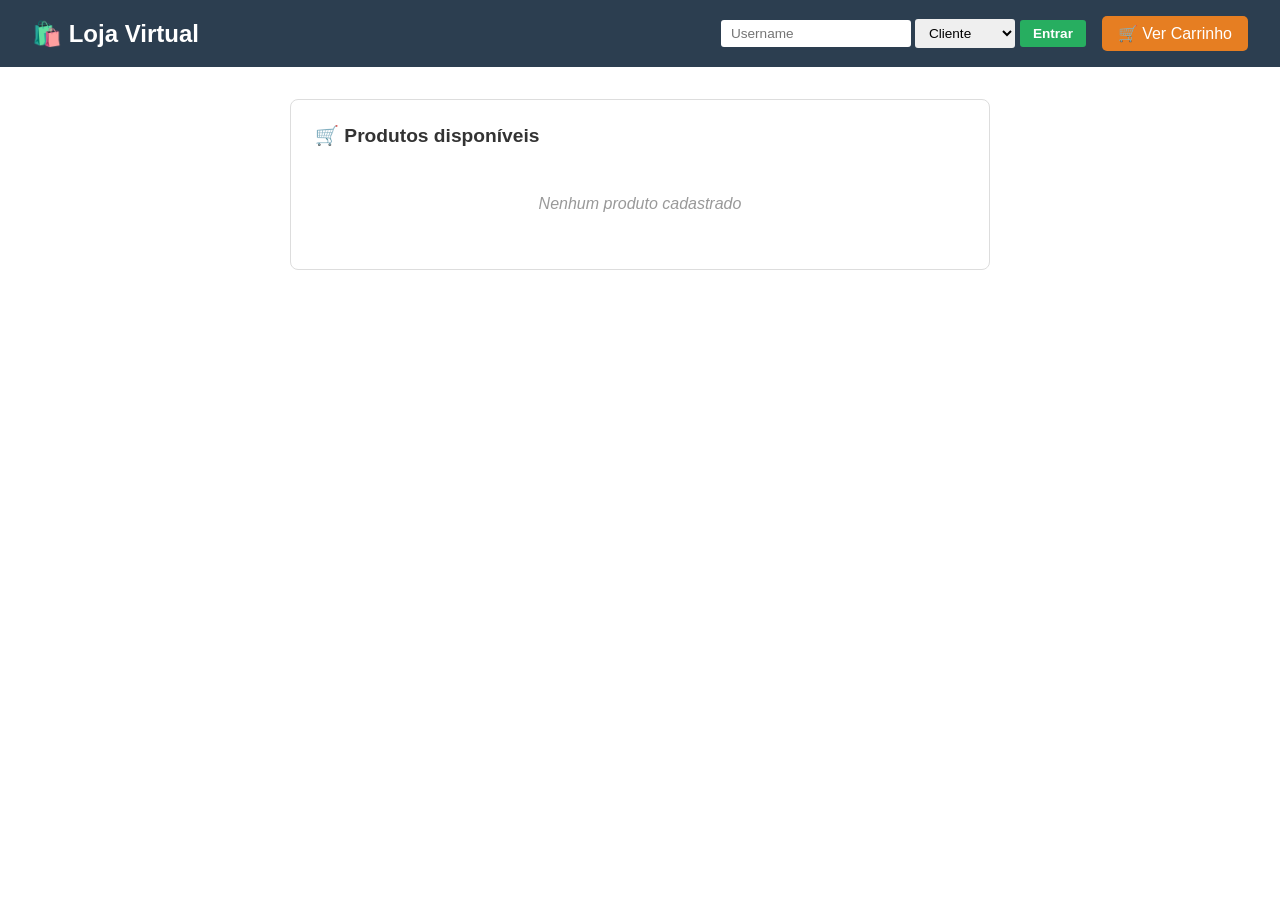
==== Html/index.html @ bd906f09 "correção de erros, na home page e no carrinho." ====
<!DOCTYPE html>
<html lang="en">
<head>
    <meta charset="UTF-8">
    <meta name="viewport" content="width=device-width, initial-scale=1.0">
    <title>TG1 ASI (Loja virtual)</title>
    <link rel="stylesheet" href="../css/style.css">
</head>
<body>

<nav>
    <h1>🛍️ Loja Virtual</h1>
    <div style="display: flex; gap: 1rem; align-items: center;">
        <div id="botoesAdmin"></div>
        <div id="painelLogin"></div>
        <a href="carrinho.html" class="carrinho-link">🛒 Ver Carrinho</a>
    </div>
</nav>

<!-- MODAL - Adicionar Produto -->
<div id="modalAdicionarProduto" class="modal" onclick="fecharModalAoClicarFora(event)">
    <div class="modal-conteudo">
        <div class="modal-header">
            <h2>📦 Adicionar Novo Produto</h2>
            <button onclick="fecharModalAdicionarProduto()" class="btn-fechar">&times;</button>
        </div>
        <div class="modal-body">
            <div class="form-adicionar">
                <div class="campo">
                    <label for="nomeProduto">Nome do produto</label>
                    <input type="text" id="nomeProduto" placeholder="Ex: Camiseta" maxlength="40">
                </div>
                <div class="campo">
                    <label for="precoProduto">Preço (MZM) </label>
                    <input type="number" id="precoProduto" placeholder="99.90" step="0.01" min="0.01">
                </div>
                <button id="btnAdicionarProduto" class="btn-salvar">✅ Adicionar</button>
            </div>
        </div>
    </div>
</div>

<div class="painel">
    <h2>🛒 Produtos disponíveis</h2>
    <div id="containerListaProdutos" class="lista-produtos">
        <div class="mensagem-vazia">Nenhum produto cadastrado.</div>
    </div>
</div>
  
</body>
<script src="../js/products.js"></script>
<script src="../js/addProducts.js"></script>
<script src="../js/cart.js"></script>
<script src="../js/app.js"></script>
</html>
---- css/style.css ----
* {
    margin: 0;
    padding: 0;
    box-sizing: border-box;
}

body {
    font-family: Arial, sans-serif;
    background-color: #ffffff;
    color: #333;
}

nav {
    background-color: #2c3e50;
    color: white;
    padding: 1rem 2rem;
    display: flex;
    justify-content: space-between;
    align-items: center;
}

nav h1 {
    font-size: 1.5rem;
}

nav a {
    color: white;
    text-decoration: none;
}

nav a.carrinho-link {
    background-color: #e67e22;
    padding: 0.5rem 1rem;
    border-radius: 5px;
    transition: background-color 0.3s;
}

nav a.carrinho-link:hover {
    background-color: #d35400;
}

/* ===================== AUTENTICAÇÃO ===================== */
#painelLogin {
    display: flex;
    align-items: center;
}

#botoesAdmin {
    display: none;
}

.btn-admin {
    background-color: #9b59b6;
    color: white;
    border: none;
    padding: 0.5rem 1rem;
    border-radius: 5px;
    cursor: pointer;
    font-size: 0.9rem;
    font-weight: bold;
    transition: background-color 0.3s;
}

.btn-admin:hover {
    background-color: #8e44ad;
}

.formulario-login {
    display: flex;
    gap: 0.3rem;
    align-items: center;
}

.formulario-login input,
.formulario-login select {
    padding: 0.4rem 0.6rem;
    border: none;
    border-radius: 3px;
    font-size: 0.85rem;
}

.formulario-login input {
    min-width: 120px;
}

.formulario-login select {
    min-width: 100px;
}

.btn-login {
    background-color: #27ae60;
    color: white;
    border: none;
    padding: 0.4rem 0.8rem;
    border-radius: 3px;
    cursor: pointer;
    font-size: 0.85rem;
    font-weight: bold;
}

.btn-login:hover {
    background-color: #1e8449;
}

.info-usuario {
    display: flex;
    gap: 1rem;
    align-items: center;
    background-color: rgba(255, 255, 255, 0.1);
    padding: 0.5rem 1rem;
    border-radius: 5px;
}

.nome-usuario {
    font-weight: bold;
}

.tipo-usuario {
    font-size: 0.85rem;
    background-color: rgba(255, 255, 255, 0.2);
    padding: 0.2rem 0.6rem;
    border-radius: 3px;
}

.btn-logout {
    background-color: #e74c3c;
    color: white;
    border: none;
    padding: 0.3rem 0.6rem;
    border-radius: 3px;
    cursor: pointer;
    font-size: 0.8rem;
}

.btn-logout:hover {
    background-color: #c0392b;
}

/* ===================== MODAL ===================== */
.modal {
    display: none;
    position: fixed;
    z-index: 1000;
    left: 0;
    top: 0;
    width: 100%;
    height: 100%;
    background-color: rgba(0, 0, 0, 0.5);
    flex-direction: column;
    justify-content: center;
    align-items: center;
    animation: fadeIn 0.3s ease;
}

@keyframes fadeIn {
    from {
        opacity: 0;
    }
    to {
        opacity: 1;
    }
}

.modal-conteudo {
    background-color: white;
    padding: 2rem;
    border-radius: 8px;
    width: 90%;
    max-width: 500px;
    box-shadow: 0 4px 20px rgba(0, 0, 0, 0.3);
    animation: slideDown 0.3s ease;
}

@keyframes slideDown {
    from {
        transform: translateY(-50px);
        opacity: 0;
    }
    to {
        transform: translateY(0);
        opacity: 1;
    }
}

.modal-header {
    display: flex;
    justify-content: space-between;
    align-items: center;
    margin-bottom: 1.5rem;
    border-bottom: 2px solid #f0f0f0;
    padding-bottom: 1rem;
}

.modal-header h2 {
    margin: 0;
    font-size: 1.3rem;
    color: #2c3e50;
}

.btn-fechar {
    background-color: transparent;
    border: none;
    font-size: 1.8rem;
    cursor: pointer;
    color: #999;
    transition: color 0.3s;
}

.btn-fechar:hover {
    color: #333;
}

.modal-body {
    margin-bottom: 1rem;
}

.btn-salvar {
    background-color: #27ae60;
    color: white;
    border: none;
    padding: 0.8rem 1.5rem;
    border-radius: 5px;
    font-size: 1rem;
    cursor: pointer;
    font-weight: bold;
    width: 100%;
    transition: background-color 0.3s;
}

.btn-salvar:hover {
    background-color: #1e8449;
}

/* ===================== RESPONSIVE MODAL ===================== */
@media (max-width: 600px) {
    .modal-conteudo {
        width: 95%;
        padding: 1.5rem;
    }
    
    .modal-header h2 {
        font-size: 1.1rem;
    }
}

.painel {
    max-width: 700px;
    margin: 2rem auto;
    padding: 1.5rem;
    border: 1px solid #ddd;
    border-radius: 8px;
}

.painel h2 {
    margin-bottom: 1rem;
    font-size: 1.2rem;
}

.form-adicionar {
    display: flex;
    flex-direction: column;
    gap: 1rem;
}

.campo {
    display: flex;
    flex-direction: column;
    gap: 0.3rem;
}

.campo label {
    font-weight: bold;
    font-size: 0.9rem;
}

.campo input {
    padding: 0.5rem;
    border: 1px solid #ccc;
    border-radius: 5px;
    font-size: 1rem;
}

.campo input:focus {
    outline: none;
    border-color: #2c3e50;
}

#btnAdicionarProduto {
    background-color: #27ae60;
    color: white;
    border: none;
    padding: 0.6rem 1.2rem;
    border-radius: 5px;
    font-size: 1rem;
    cursor: pointer;
    align-self: flex-start;
}

#btnAdicionarProduto:hover {
    background-color: #1e8449;
}

.lista-produtos {
    display: flex;
    flex-direction: column;
    gap: 0.8rem;
}

.mensagem-vazia {
    color: #999;
    font-style: italic;
    text-align: center;
    padding: 1rem;
}

/* ===================== PRODUTOS ===================== */
.produto-item {
    display: flex;
    justify-content: space-between;
    align-items: center;
    padding: 0.8rem;
    border: 1px solid #e0e0e0;
    border-radius: 5px;
    background-color: #f9f9f9;
    transition: box-shadow 0.3s;
}

.produto-item:hover {
    box-shadow: 0 2px 8px rgba(0, 0, 0, 0.1);
}

.produto-info {
    flex: 1;
    display: flex;
    justify-content: space-between;
    align-items: center;
    gap: 1rem;
}

.produto-info strong {
    font-size: 0.95rem;
}

.produto-info .preco {
    font-weight: bold;
    color: #e67e22;
    min-width: 80px;
    text-align: right;
}

.produto-acoes {
    display: flex;
    gap: 0.5rem;
}

.btn-carrinho,
.btn-remover {
    background-color: transparent;
    border: 1px solid #ccc;
    padding: 0.4rem 0.6rem;
    cursor: pointer;
    border-radius: 3px;
    font-size: 0.9rem;
}

.btn-carrinho:hover {
    background-color: #3498db;
    color: white;
    border-color: #3498db;
}

.btn-remover:hover {
    background-color: #e74c3c;
    color: white;
    border-color: #e74c3c;
}

/* ===================== CARRINHO ===================== */
.vazio {
    text-align: center;
    color: #999;
    padding: 2rem;
    font-style: italic;
}

.item-carrinho {
    display: flex;
    align-items: center;
    gap: 1rem;
    padding: 0.8rem;
    border-bottom: 1px solid #eee;
}

.item-info {
    flex: 1;
}

.item-info strong {
    display: block;
    font-size: 0.95rem;
}

.item-info .preco {
    color: #e67e22;
    font-weight: bold;
    font-size: 0.85rem;
}

.item-controles {
    display: flex;
    align-items: center;
    gap: 0.5rem;
    border: 1px solid #ddd;
    border-radius: 3px;
    background-color: #f9f9f9;
}

.btn-qtd {
    background-color: transparent;
    border: none;
    padding: 0.3rem 0.6rem;
    cursor: pointer;
    font-size: 0.9rem;
}

.btn-qtd:hover {
    background-color: #eee;
}

.item-controles .qtd {
    padding: 0 0.5rem;
    min-width: 25px;
    text-align: center;
}

.item-subtotal {
    min-width: 70px;
    text-align: right;
    font-weight: bold;
    color: #27ae60;
}

.item-carrinho .btn-remover {
    background-color: transparent;
    border: none;
    padding: 0.4rem;
    cursor: pointer;
    font-size: 1rem;
}

.item-carrinho .btn-remover:hover {
    background-color: #ffe0e0;
}

/* ===================== RESUMO ===================== */
.resumo-carrinho {
    margin-top: 1.5rem;
    padding: 1rem;
    border: 2px solid #e67e22;
    border-radius: 5px;
    background-color: #fff8f0;
}

.resumo-linha {
    display: flex;
    justify-content: space-between;
    padding: 0.5rem 0;
    font-size: 0.95rem;
}

.resumo-linha strong {
    color: #2c3e50;
}

.resumo-total {
    font-size: 1.1rem;
    border-top: 2px solid #e67e22;
    padding-top: 0.8rem;
    margin-top: 0.8rem;
}

.resumo-total strong {
    color: #27ae60;
    font-size: 1.2rem;
}

.btn-finalizar,
.btn-limpar {
    width: 100%;
    padding: 0.8rem;
    margin-top: 0.8rem;
    border: none;
    border-radius: 5px;
    cursor: pointer;
    font-weight: bold;
    font-size: 0.95rem;
}

.btn-finalizar {
    background-color: #27ae60;
    color: white;
}

.btn-finalizar:hover {
    background-color: #1e8449;
}

.btn-limpar {
    background-color: #e74c3c;
    color: white;
}

.btn-limpar:hover {
    background-color: #c0392b;
}

/* ===================== NOTIFICAÇÕES ===================== */
.notificacao {
    position: fixed;
    bottom: -60px;
    left: 50%;
    transform: translateX(-50%);
    background-color: #27ae60;
    color: white;
    padding: 0.8rem 1.5rem;
    border-radius: 5px;
    box-shadow: 0 4px 12px rgba(0, 0, 0, 0.2);
    transition: bottom 0.3s ease;
    z-index: 10000;
    max-width: 90%;
}

.notificacao.mostrar {
    bottom: 20px;
}

/* ===================== RESPONSIVE ===================== */
@media (max-width: 600px) {
    .painel {
        max-width: 95%;
        margin: 1rem auto;
    }
    
    .produto-item,
    .item-carrinho {
        flex-direction: column;
        align-items: flex-start;
    }
    
    .produto-info {
        flex-direction: column;
        align-items: flex-start;
        width: 100%;
    }
    
    .produto-acoes {
        width: 100%;
        justify-content: flex-end;
    }
    
    .resumo-linha {
        font-size: 0.85rem;
    }
}
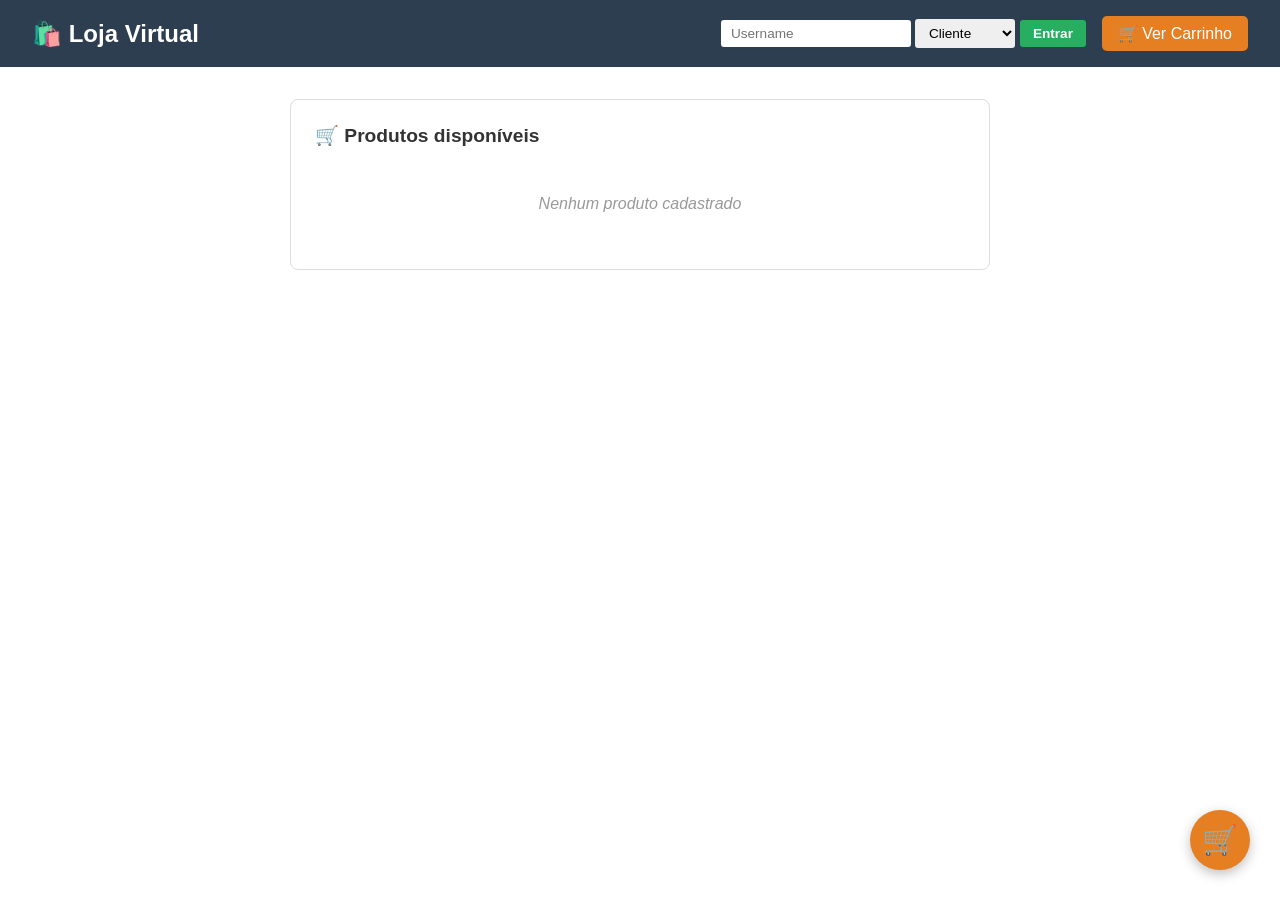
==== commit a91f6925: "Melhorias no carrinho" ====
--- a/Html/index.html
+++ b/Html/index.html
@@ -13,7 +13,10 @@
     <div style="display: flex; gap: 1rem; align-items: center;">
         <div id="botoesAdmin"></div>
         <div id="painelLogin"></div>
-        <a href="carrinho.html" class="carrinho-link">🛒 Ver Carrinho</a>
+        <a href="carrinho.html" class="carrinho-link">
+            🛒 Ver Carrinho
+            <span id="badgeCarrinhoNav" class="badge-carrinho-nav" style="display: none;">0</span>
+        </a>
     </div>
 </nav>
 
@@ -31,7 +34,7 @@
                     <input type="text" id="nomeProduto" placeholder="Ex: Camiseta" maxlength="40">
                 </div>
                 <div class="campo">
-                    <label for="precoProduto">Preço (MZM) </label>
+                    <label for="precoProduto">Preço (MZM)</label>
                     <input type="number" id="precoProduto" placeholder="99.90" step="0.01" min="0.01">
                 </div>
                 <button id="btnAdicionarProduto" class="btn-salvar">✅ Adicionar</button>
@@ -46,10 +49,33 @@
         <div class="mensagem-vazia">Nenhum produto cadastrado.</div>
     </div>
 </div>
-  
-</body>
+
+<!-- Ícone flutuante do carrinho com badge -->
+<div id="iconeCarrinho" class="icone-carrinho" onclick="abrirPainelCarrinho()">
+    🛒
+    <span id="badgeCarrinho" class="badge-carrinho" style="display: none;">0</span>
+</div>
+
+<!-- Overlay do painel -->
+<div id="overlayCarrinho" class="overlay-carrinho" onclick="fecharPainelCarrinho()"></div>
+
+<!-- Painel lateral do carrinho -->
+<div id="painelCarrinho" class="painel-carrinho">
+    <div class="painel-carrinho-header">
+        <h2>🛒 Meu Carrinho</h2>
+        <button onclick="fecharPainelCarrinho()" class="btn-fechar">&times;</button>
+    </div>
+    <div id="painelCarrinhoConteudo" class="painel-carrinho-conteudo">
+        <!-- Itens renderizados via JS -->
+    </div>
+    <div id="painelCarrinhoResumo" class="painel-carrinho-resumo">
+        <!-- Resumo e botão de checkout -->
+    </div>
+</div>
+
 <script src="../js/products.js"></script>
 <script src="../js/addProducts.js"></script>
 <script src="../js/cart.js"></script>
 <script src="../js/app.js"></script>
-</html>
+</body>
+</html>
--- a/css/style.css
+++ b/css/style.css
@@ -39,16 +39,25 @@
     background-color: #d35400;
 }
 
+/* badge no menu */
+.badge-carrinho-nav {
+    background: #e74c3c;
+    color: white;
+    border-radius: 50%;
+    padding: 0.1rem 0.4rem;
+    font-size: 0.75rem;
+    margin-left: 0.3rem;
+    display: none;
+}
+
 /* ===================== AUTENTICAÇÃO ===================== */
 #painelLogin {
     display: flex;
     align-items: center;
 }
-
 #botoesAdmin {
     display: none;
 }
-
 .btn-admin {
     background-color: #9b59b6;
     color: white;
@@ -60,17 +69,14 @@
     font-weight: bold;
     transition: background-color 0.3s;
 }
-
 .btn-admin:hover {
     background-color: #8e44ad;
 }
-
 .formulario-login {
     display: flex;
     gap: 0.3rem;
     align-items: center;
 }
-
 .formulario-login input,
 .formulario-login select {
     padding: 0.4rem 0.6rem;
@@ -78,15 +84,12 @@
     border-radius: 3px;
     font-size: 0.85rem;
 }
-
 .formulario-login input {
     min-width: 120px;
 }
-
 .formulario-login select {
     min-width: 100px;
 }
-
 .btn-login {
     background-color: #27ae60;
     color: white;
@@ -97,31 +100,26 @@
     font-size: 0.85rem;
     font-weight: bold;
 }
-
 .btn-login:hover {
     background-color: #1e8449;
 }
-
 .info-usuario {
     display: flex;
     gap: 1rem;
     align-items: center;
-    background-color: rgba(255, 255, 255, 0.1);
+    background-color: rgba(255,255,255,0.1);
     padding: 0.5rem 1rem;
     border-radius: 5px;
 }
-
 .nome-usuario {
     font-weight: bold;
 }
-
 .tipo-usuario {
     font-size: 0.85rem;
-    background-color: rgba(255, 255, 255, 0.2);
+    background-color: rgba(255,255,255,0.2);
     padding: 0.2rem 0.6rem;
     border-radius: 3px;
 }
-
 .btn-logout {
     background-color: #e74c3c;
     color: white;
@@ -131,7 +129,6 @@
     cursor: pointer;
     font-size: 0.8rem;
 }
-
 .btn-logout:hover {
     background-color: #c0392b;
 }
@@ -145,43 +142,29 @@
     top: 0;
     width: 100%;
     height: 100%;
-    background-color: rgba(0, 0, 0, 0.5);
+    background-color: rgba(0,0,0,0.5);
     flex-direction: column;
     justify-content: center;
     align-items: center;
     animation: fadeIn 0.3s ease;
 }
-
 @keyframes fadeIn {
-    from {
-        opacity: 0;
-    }
-    to {
-        opacity: 1;
-    }
-}
-
+    from { opacity: 0; }
+    to { opacity: 1; }
+}
 .modal-conteudo {
     background-color: white;
     padding: 2rem;
     border-radius: 8px;
     width: 90%;
     max-width: 500px;
-    box-shadow: 0 4px 20px rgba(0, 0, 0, 0.3);
+    box-shadow: 0 4px 20px rgba(0,0,0,0.3);
     animation: slideDown 0.3s ease;
 }
-
 @keyframes slideDown {
-    from {
-        transform: translateY(-50px);
-        opacity: 0;
-    }
-    to {
-        transform: translateY(0);
-        opacity: 1;
-    }
-}
-
+    from { transform: translateY(-50px); opacity: 0; }
+    to { transform: translateY(0); opacity: 1; }
+}
 .modal-header {
     display: flex;
     justify-content: space-between;
@@ -190,13 +173,11 @@
     border-bottom: 2px solid #f0f0f0;
     padding-bottom: 1rem;
 }
-
 .modal-header h2 {
     margin: 0;
     font-size: 1.3rem;
     color: #2c3e50;
 }
-
 .btn-fechar {
     background-color: transparent;
     border: none;
@@ -205,15 +186,12 @@
     color: #999;
     transition: color 0.3s;
 }
-
 .btn-fechar:hover {
     color: #333;
 }
-
 .modal-body {
     margin-bottom: 1rem;
 }
-
 .btn-salvar {
     background-color: #27ae60;
     color: white;
@@ -226,18 +204,15 @@
     width: 100%;
     transition: background-color 0.3s;
 }
-
 .btn-salvar:hover {
     background-color: #1e8449;
 }
 
-/* ===================== RESPONSIVE MODAL ===================== */
 @media (max-width: 600px) {
     .modal-conteudo {
         width: 95%;
         padding: 1.5rem;
     }
-    
     .modal-header h2 {
         font-size: 1.1rem;
     }
@@ -250,41 +225,34 @@
     border: 1px solid #ddd;
     border-radius: 8px;
 }
-
 .painel h2 {
     margin-bottom: 1rem;
     font-size: 1.2rem;
 }
-
 .form-adicionar {
     display: flex;
     flex-direction: column;
     gap: 1rem;
 }
-
 .campo {
     display: flex;
     flex-direction: column;
     gap: 0.3rem;
 }
-
 .campo label {
     font-weight: bold;
     font-size: 0.9rem;
 }
-
 .campo input {
     padding: 0.5rem;
     border: 1px solid #ccc;
     border-radius: 5px;
     font-size: 1rem;
 }
-
 .campo input:focus {
     outline: none;
     border-color: #2c3e50;
 }
-
 #btnAdicionarProduto {
     background-color: #27ae60;
     color: white;
@@ -295,7 +263,6 @@
     cursor: pointer;
     align-self: flex-start;
 }
-
 #btnAdicionarProduto:hover {
     background-color: #1e8449;
 }
@@ -305,7 +272,6 @@
     flex-direction: column;
     gap: 0.8rem;
 }
-
 .mensagem-vazia {
     color: #999;
     font-style: italic;
@@ -323,37 +289,29 @@
     border-radius: 5px;
     background-color: #f9f9f9;
     transition: box-shadow 0.3s;
-}
-
+    cursor: pointer;
+}
 .produto-item:hover {
-    box-shadow: 0 2px 8px rgba(0, 0, 0, 0.1);
-}
-
+    box-shadow: 0 2px 8px rgba(0,0,0,0.1);
+}
 .produto-info {
     flex: 1;
     display: flex;
-    justify-content: space-between;
-    align-items: center;
-    gap: 1rem;
-}
-
+    flex-direction: column;
+    gap: 0.3rem;
+}
 .produto-info strong {
     font-size: 0.95rem;
 }
-
-.produto-info .preco {
-    font-weight: bold;
+.preco-pequeno {
+    font-size: 0.8rem;
     color: #e67e22;
-    min-width: 80px;
-    text-align: right;
-}
-
+    font-weight: bold;
+}
 .produto-acoes {
     display: flex;
     gap: 0.5rem;
 }
-
-.btn-carrinho,
 .btn-remover {
     background-color: transparent;
     border: 1px solid #ccc;
@@ -362,27 +320,19 @@
     border-radius: 3px;
     font-size: 0.9rem;
 }
-
-.btn-carrinho:hover {
-    background-color: #3498db;
-    color: white;
-    border-color: #3498db;
-}
-
 .btn-remover:hover {
     background-color: #e74c3c;
     color: white;
     border-color: #e74c3c;
 }
 
-/* ===================== CARRINHO ===================== */
+/* ===================== CARRINHO (página carrinho.html) ===================== */
 .vazio {
     text-align: center;
     color: #999;
     padding: 2rem;
     font-style: italic;
 }
-
 .item-carrinho {
     display: flex;
     align-items: center;
@@ -390,22 +340,18 @@
     padding: 0.8rem;
     border-bottom: 1px solid #eee;
 }
-
 .item-info {
     flex: 1;
 }
-
 .item-info strong {
     display: block;
     font-size: 0.95rem;
 }
-
 .item-info .preco {
     color: #e67e22;
     font-weight: bold;
     font-size: 0.85rem;
 }
-
 .item-controles {
     display: flex;
     align-items: center;
@@ -414,7 +360,6 @@
     border-radius: 3px;
     background-color: #f9f9f9;
 }
-
 .btn-qtd {
     background-color: transparent;
     border: none;
@@ -422,24 +367,20 @@
     cursor: pointer;
     font-size: 0.9rem;
 }
-
 .btn-qtd:hover {
     background-color: #eee;
 }
-
 .item-controles .qtd {
     padding: 0 0.5rem;
     min-width: 25px;
     text-align: center;
 }
-
 .item-subtotal {
     min-width: 70px;
     text-align: right;
     font-weight: bold;
     color: #27ae60;
 }
-
 .item-carrinho .btn-remover {
     background-color: transparent;
     border: none;
@@ -447,7 +388,6 @@
     cursor: pointer;
     font-size: 1rem;
 }
-
 .item-carrinho .btn-remover:hover {
     background-color: #ffe0e0;
 }
@@ -460,30 +400,25 @@
     border-radius: 5px;
     background-color: #fff8f0;
 }
-
 .resumo-linha {
     display: flex;
     justify-content: space-between;
     padding: 0.5rem 0;
     font-size: 0.95rem;
 }
-
 .resumo-linha strong {
     color: #2c3e50;
 }
-
 .resumo-total {
     font-size: 1.1rem;
     border-top: 2px solid #e67e22;
     padding-top: 0.8rem;
     margin-top: 0.8rem;
 }
-
 .resumo-total strong {
     color: #27ae60;
     font-size: 1.2rem;
 }
-
 .btn-finalizar,
 .btn-limpar {
     width: 100%;
@@ -495,21 +430,17 @@
     font-weight: bold;
     font-size: 0.95rem;
 }
-
 .btn-finalizar {
     background-color: #27ae60;
     color: white;
 }
-
 .btn-finalizar:hover {
     background-color: #1e8449;
 }
-
 .btn-limpar {
     background-color: #e74c3c;
     color: white;
 }
-
 .btn-limpar:hover {
     background-color: #c0392b;
 }
@@ -524,14 +455,221 @@
     color: white;
     padding: 0.8rem 1.5rem;
     border-radius: 5px;
-    box-shadow: 0 4px 12px rgba(0, 0, 0, 0.2);
+    box-shadow: 0 4px 12px rgba(0,0,0,0.2);
     transition: bottom 0.3s ease;
     z-index: 10000;
     max-width: 90%;
 }
-
 .notificacao.mostrar {
     bottom: 20px;
+}
+
+/* ===================== ÍCONE CARRINHO FLUTUANTE ===================== */
+.icone-carrinho {
+    position: fixed;
+    bottom: 30px;
+    right: 30px;
+    background: #e67e22;
+    color: white;
+    width: 60px;
+    height: 60px;
+    border-radius: 50%;
+    display: flex;
+    align-items: center;
+    justify-content: center;
+    font-size: 1.8rem;
+    cursor: pointer;
+    box-shadow: 0 4px 12px rgba(0,0,0,0.25);
+    z-index: 999;
+    transition: transform 0.2s, background-color 0.3s;
+}
+.icone-carrinho:hover {
+    background: #d35400;
+    transform: scale(1.1);
+}
+.badge-carrinho {
+    position: absolute;
+    top: -5px;
+    right: -5px;
+    background: #e74c3c;
+    color: white;
+    width: 24px;
+    height: 24px;
+    border-radius: 50%;
+    display: flex;
+    align-items: center;
+    justify-content: center;
+    font-size: 0.8rem;
+    font-weight: bold;
+}
+
+/* ===================== PAINEL LATERAL ===================== */
+.overlay-carrinho {
+    position: fixed;
+    top: 0;
+    left: 0;
+    width: 100%;
+    height: 100%;
+    background: rgba(0,0,0,0.4);
+    z-index: 1500;
+    display: none;
+}
+.overlay-carrinho.ativo {
+    display: block;
+}
+
+.painel-carrinho {
+    position: fixed;
+    top: 0;
+    right: -100%;
+    width: 380px;
+    max-width: 100%;
+    height: 100vh;
+    background: white;
+    box-shadow: -2px 0 10px rgba(0,0,0,0.2);
+    z-index: 2000;
+    transition: right 0.3s ease;
+    display: flex;
+    flex-direction: column;
+}
+.painel-carrinho.aberto {
+    right: 0;
+}
+.painel-carrinho-header {
+    display: flex;
+    justify-content: space-between;
+    align-items: center;
+    padding: 1.2rem;
+    border-bottom: 1px solid #eee;
+    background: #f9f9f9;
+}
+.painel-carrinho-header h2 {
+    font-size: 1.2rem;
+    color: #2c3e50;
+}
+.painel-carrinho-conteudo {
+    flex: 1;
+    overflow-y: auto;
+    padding: 1rem;
+}
+.painel-carrinho-vazio {
+    text-align: center;
+    color: #999;
+    margin-top: 3rem;
+}
+.painel-item {
+    display: flex;
+    justify-content: space-between;
+    align-items: center;
+    padding: 0.8rem 0;
+    border-bottom: 1px solid #f0f0f0;
+}
+.painel-item-left {
+    display: flex;
+    flex-direction: column;
+    gap: 0.3rem;
+}
+.painel-item-nome {
+    font-weight: 600;
+}
+.painel-item-preco {
+    font-size: 0.8rem;
+    color: #e67e22;
+}
+.painel-item-right {
+    display: flex;
+    align-items: center;
+    gap: 0.8rem;
+}
+.qty-control {
+    display: flex;
+    align-items: center;
+    border: 1px solid #ddd;
+    border-radius: 5px;
+    background: #fff;
+}
+.qty-btn {
+    background: none;
+    border: none;
+    padding: 0.25rem 0.6rem;
+    cursor: pointer;
+    font-size: 1rem;
+    color: #555;
+}
+.qty-btn:hover {
+    background: #f0f0f0;
+}
+.qty-number {
+    padding: 0 0.3rem;
+    min-width: 20px;
+    text-align: center;
+    font-weight: 500;
+}
+.painel-item-subtotal {
+    font-weight: bold;
+    color: #27ae60;
+    min-width: 65px;
+    text-align: right;
+}
+.remove-item {
+    background: none;
+    border: none;
+    font-size: 1.1rem;
+    cursor: pointer;
+    opacity: 0.7;
+}
+.remove-item:hover {
+    opacity: 1;
+    background: #ffe0e0;
+    border-radius: 50%;
+}
+.painel-carrinho-resumo {
+    padding: 1rem;
+    border-top: 2px solid #e67e22;
+    background: #fff8f0;
+}
+.painel-resumo-linha {
+    display: flex;
+    justify-content: space-between;
+    margin-bottom: 0.5rem;
+}
+.painel-resumo-linha.total {
+    font-weight: bold;
+    font-size: 1.1rem;
+    margin-top: 0.5rem;
+    border-top: 1px solid #f0d9c0;
+    padding-top: 0.5rem;
+}
+.btn-painel-checkout {
+    display: block;
+    text-align: center;
+    background: #27ae60;
+    color: white;
+    text-decoration: none;
+    padding: 0.7rem;
+    border-radius: 5px;
+    margin-top: 1rem;
+    font-weight: bold;
+    transition: background 0.3s;
+}
+.btn-painel-checkout:hover {
+    background: #1e8449;
+}
+.btn-painel-limpar {
+    display: block;
+    width: 100%;
+    background: #e74c3c;
+    color: white;
+    border: none;
+    padding: 0.7rem;
+    border-radius: 5px;
+    margin-top: 0.5rem;
+    cursor: pointer;
+    font-weight: bold;
+    transition: background 0.3s;
+}
+.btn-painel-limpar:hover {
+    background: #c0392b;
 }
 
 /* ===================== RESPONSIVE ===================== */
@@ -540,25 +678,24 @@
         max-width: 95%;
         margin: 1rem auto;
     }
-    
     .produto-item,
     .item-carrinho {
         flex-direction: column;
         align-items: flex-start;
     }
-    
     .produto-info {
         flex-direction: column;
         align-items: flex-start;
         width: 100%;
     }
-    
     .produto-acoes {
         width: 100%;
         justify-content: flex-end;
     }
-    
     .resumo-linha {
         font-size: 0.85rem;
     }
-}
+    .painel-carrinho {
+        width: 100%;
+    }
+}
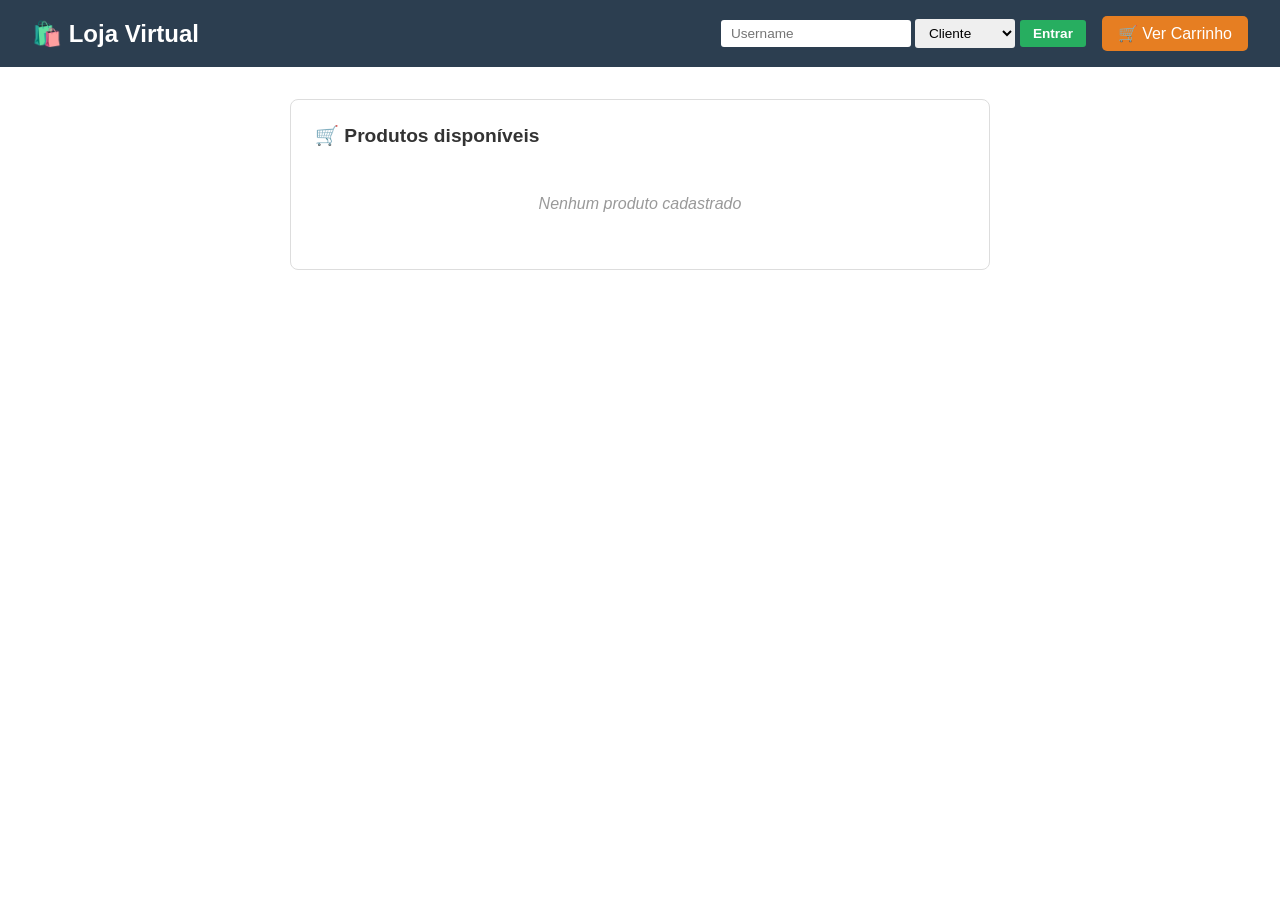
==== commit 771f8668: "estilo: corrigir conflito de seletores e mover estilo inline da nav para css" ====
--- a/Html/index.html
+++ b/Html/index.html
@@ -10,13 +10,10 @@
 
 <nav>
     <h1>🛍️ Loja Virtual</h1>
-    <div style="display: flex; gap: 1rem; align-items: center;">
+    <div>
         <div id="botoesAdmin"></div>
         <div id="painelLogin"></div>
-        <a href="carrinho.html" class="carrinho-link">
-            🛒 Ver Carrinho
-            <span id="badgeCarrinhoNav" class="badge-carrinho-nav" style="display: none;">0</span>
-        </a>
+        <a href="carrinho.html" class="carrinho-link">🛒 Ver Carrinho</a>
     </div>
 </nav>
 
@@ -34,7 +31,7 @@
                     <input type="text" id="nomeProduto" placeholder="Ex: Camiseta" maxlength="40">
                 </div>
                 <div class="campo">
-                    <label for="precoProduto">Preço (MZM)</label>
+                    <label for="precoProduto">Preço (R$)</label>
                     <input type="number" id="precoProduto" placeholder="99.90" step="0.01" min="0.01">
                 </div>
                 <button id="btnAdicionarProduto" class="btn-salvar">✅ Adicionar</button>
@@ -49,33 +46,10 @@
         <div class="mensagem-vazia">Nenhum produto cadastrado.</div>
     </div>
 </div>
-
-<!-- Ícone flutuante do carrinho com badge -->
-<div id="iconeCarrinho" class="icone-carrinho" onclick="abrirPainelCarrinho()">
-    🛒
-    <span id="badgeCarrinho" class="badge-carrinho" style="display: none;">0</span>
-</div>
-
-<!-- Overlay do painel -->
-<div id="overlayCarrinho" class="overlay-carrinho" onclick="fecharPainelCarrinho()"></div>
-
-<!-- Painel lateral do carrinho -->
-<div id="painelCarrinho" class="painel-carrinho">
-    <div class="painel-carrinho-header">
-        <h2>🛒 Meu Carrinho</h2>
-        <button onclick="fecharPainelCarrinho()" class="btn-fechar">&times;</button>
-    </div>
-    <div id="painelCarrinhoConteudo" class="painel-carrinho-conteudo">
-        <!-- Itens renderizados via JS -->
-    </div>
-    <div id="painelCarrinhoResumo" class="painel-carrinho-resumo">
-        <!-- Resumo e botão de checkout -->
-    </div>
-</div>
-
+  
+</body>
 <script src="../js/products.js"></script>
 <script src="../js/addProducts.js"></script>
 <script src="../js/cart.js"></script>
 <script src="../js/app.js"></script>
-</body>
-</html>+</html>
--- a/css/style.css
+++ b/css/style.css
@@ -39,25 +39,16 @@
     background-color: #d35400;
 }
 
-/* badge no menu */
-.badge-carrinho-nav {
-    background: #e74c3c;
-    color: white;
-    border-radius: 50%;
-    padding: 0.1rem 0.4rem;
-    font-size: 0.75rem;
-    margin-left: 0.3rem;
-    display: none;
-}
-
 /* ===================== AUTENTICAÇÃO ===================== */
 #painelLogin {
     display: flex;
     align-items: center;
 }
+
 #botoesAdmin {
     display: none;
 }
+
 .btn-admin {
     background-color: #9b59b6;
     color: white;
@@ -69,14 +60,17 @@
     font-weight: bold;
     transition: background-color 0.3s;
 }
+
 .btn-admin:hover {
     background-color: #8e44ad;
 }
+
 .formulario-login {
     display: flex;
     gap: 0.3rem;
     align-items: center;
 }
+
 .formulario-login input,
 .formulario-login select {
     padding: 0.4rem 0.6rem;
@@ -84,12 +78,15 @@
     border-radius: 3px;
     font-size: 0.85rem;
 }
+
 .formulario-login input {
     min-width: 120px;
 }
+
 .formulario-login select {
     min-width: 100px;
 }
+
 .btn-login {
     background-color: #27ae60;
     color: white;
@@ -100,26 +97,31 @@
     font-size: 0.85rem;
     font-weight: bold;
 }
+
 .btn-login:hover {
     background-color: #1e8449;
 }
+
 .info-usuario {
     display: flex;
     gap: 1rem;
     align-items: center;
-    background-color: rgba(255,255,255,0.1);
+    background-color: rgba(255, 255, 255, 0.1);
     padding: 0.5rem 1rem;
     border-radius: 5px;
 }
+
 .nome-usuario {
     font-weight: bold;
 }
+
 .tipo-usuario {
     font-size: 0.85rem;
-    background-color: rgba(255,255,255,0.2);
+    background-color: rgba(255, 255, 255, 0.2);
     padding: 0.2rem 0.6rem;
     border-radius: 3px;
 }
+
 .btn-logout {
     background-color: #e74c3c;
     color: white;
@@ -129,6 +131,7 @@
     cursor: pointer;
     font-size: 0.8rem;
 }
+
 .btn-logout:hover {
     background-color: #c0392b;
 }
@@ -142,29 +145,43 @@
     top: 0;
     width: 100%;
     height: 100%;
-    background-color: rgba(0,0,0,0.5);
+    background-color: rgba(0, 0, 0, 0.5);
     flex-direction: column;
     justify-content: center;
     align-items: center;
     animation: fadeIn 0.3s ease;
 }
+
 @keyframes fadeIn {
-    from { opacity: 0; }
-    to { opacity: 1; }
-}
+    from {
+        opacity: 0;
+    }
+    to {
+        opacity: 1;
+    }
+}
+
 .modal-conteudo {
     background-color: white;
     padding: 2rem;
     border-radius: 8px;
     width: 90%;
     max-width: 500px;
-    box-shadow: 0 4px 20px rgba(0,0,0,0.3);
+    box-shadow: 0 4px 20px rgba(0, 0, 0, 0.3);
     animation: slideDown 0.3s ease;
 }
+
 @keyframes slideDown {
-    from { transform: translateY(-50px); opacity: 0; }
-    to { transform: translateY(0); opacity: 1; }
-}
+    from {
+        transform: translateY(-50px);
+        opacity: 0;
+    }
+    to {
+        transform: translateY(0);
+        opacity: 1;
+    }
+}
+
 .modal-header {
     display: flex;
     justify-content: space-between;
@@ -173,11 +190,13 @@
     border-bottom: 2px solid #f0f0f0;
     padding-bottom: 1rem;
 }
+
 .modal-header h2 {
     margin: 0;
     font-size: 1.3rem;
     color: #2c3e50;
 }
+
 .btn-fechar {
     background-color: transparent;
     border: none;
@@ -186,12 +205,15 @@
     color: #999;
     transition: color 0.3s;
 }
+
 .btn-fechar:hover {
     color: #333;
 }
+
 .modal-body {
     margin-bottom: 1rem;
 }
+
 .btn-salvar {
     background-color: #27ae60;
     color: white;
@@ -204,15 +226,18 @@
     width: 100%;
     transition: background-color 0.3s;
 }
+
 .btn-salvar:hover {
     background-color: #1e8449;
 }
 
+/* ===================== RESPONSIVE MODAL ===================== */
 @media (max-width: 600px) {
     .modal-conteudo {
         width: 95%;
         padding: 1.5rem;
     }
+    
     .modal-header h2 {
         font-size: 1.1rem;
     }
@@ -225,46 +250,45 @@
     border: 1px solid #ddd;
     border-radius: 8px;
 }
+
 .painel h2 {
     margin-bottom: 1rem;
     font-size: 1.2rem;
 }
+
 .form-adicionar {
     display: flex;
     flex-direction: column;
     gap: 1rem;
 }
+
 .campo {
     display: flex;
     flex-direction: column;
     gap: 0.3rem;
 }
+
 .campo label {
     font-weight: bold;
     font-size: 0.9rem;
 }
+
 .campo input {
     padding: 0.5rem;
     border: 1px solid #ccc;
     border-radius: 5px;
     font-size: 1rem;
 }
+
 .campo input:focus {
     outline: none;
     border-color: #2c3e50;
 }
-#btnAdicionarProduto {
-    background-color: #27ae60;
-    color: white;
-    border: none;
-    padding: 0.6rem 1.2rem;
-    border-radius: 5px;
-    font-size: 1rem;
-    cursor: pointer;
-    align-self: flex-start;
-}
-#btnAdicionarProduto:hover {
-    background-color: #1e8449;
+
+nav > div {
+    display: flex;
+    gap: 1rem;
+    align-items: center;
 }
 
 .lista-produtos {
@@ -272,6 +296,7 @@
     flex-direction: column;
     gap: 0.8rem;
 }
+
 .mensagem-vazia {
     color: #999;
     font-style: italic;
@@ -289,29 +314,37 @@
     border-radius: 5px;
     background-color: #f9f9f9;
     transition: box-shadow 0.3s;
-    cursor: pointer;
-}
+}
+
 .produto-item:hover {
-    box-shadow: 0 2px 8px rgba(0,0,0,0.1);
-}
+    box-shadow: 0 2px 8px rgba(0, 0, 0, 0.1);
+}
+
 .produto-info {
     flex: 1;
     display: flex;
-    flex-direction: column;
-    gap: 0.3rem;
-}
+    justify-content: space-between;
+    align-items: center;
+    gap: 1rem;
+}
+
 .produto-info strong {
     font-size: 0.95rem;
 }
-.preco-pequeno {
-    font-size: 0.8rem;
+
+.produto-info .preco {
+    font-weight: bold;
     color: #e67e22;
-    font-weight: bold;
-}
+    min-width: 80px;
+    text-align: right;
+}
+
 .produto-acoes {
     display: flex;
     gap: 0.5rem;
 }
+
+.btn-carrinho,
 .btn-remover {
     background-color: transparent;
     border: 1px solid #ccc;
@@ -320,19 +353,27 @@
     border-radius: 3px;
     font-size: 0.9rem;
 }
+
+.btn-carrinho:hover {
+    background-color: #3498db;
+    color: white;
+    border-color: #3498db;
+}
+
 .btn-remover:hover {
     background-color: #e74c3c;
     color: white;
     border-color: #e74c3c;
 }
 
-/* ===================== CARRINHO (página carrinho.html) ===================== */
+/* ===================== CARRINHO ===================== */
 .vazio {
     text-align: center;
     color: #999;
     padding: 2rem;
     font-style: italic;
 }
+
 .item-carrinho {
     display: flex;
     align-items: center;
@@ -340,18 +381,22 @@
     padding: 0.8rem;
     border-bottom: 1px solid #eee;
 }
+
 .item-info {
     flex: 1;
 }
+
 .item-info strong {
     display: block;
     font-size: 0.95rem;
 }
+
 .item-info .preco {
     color: #e67e22;
     font-weight: bold;
     font-size: 0.85rem;
 }
+
 .item-controles {
     display: flex;
     align-items: center;
@@ -360,6 +405,7 @@
     border-radius: 3px;
     background-color: #f9f9f9;
 }
+
 .btn-qtd {
     background-color: transparent;
     border: none;
@@ -367,20 +413,24 @@
     cursor: pointer;
     font-size: 0.9rem;
 }
+
 .btn-qtd:hover {
     background-color: #eee;
 }
+
 .item-controles .qtd {
     padding: 0 0.5rem;
     min-width: 25px;
     text-align: center;
 }
+
 .item-subtotal {
     min-width: 70px;
     text-align: right;
     font-weight: bold;
     color: #27ae60;
 }
+
 .item-carrinho .btn-remover {
     background-color: transparent;
     border: none;
@@ -388,6 +438,7 @@
     cursor: pointer;
     font-size: 1rem;
 }
+
 .item-carrinho .btn-remover:hover {
     background-color: #ffe0e0;
 }
@@ -400,25 +451,30 @@
     border-radius: 5px;
     background-color: #fff8f0;
 }
+
 .resumo-linha {
     display: flex;
     justify-content: space-between;
     padding: 0.5rem 0;
     font-size: 0.95rem;
 }
+
 .resumo-linha strong {
     color: #2c3e50;
 }
+
 .resumo-total {
     font-size: 1.1rem;
     border-top: 2px solid #e67e22;
     padding-top: 0.8rem;
     margin-top: 0.8rem;
 }
+
 .resumo-total strong {
     color: #27ae60;
     font-size: 1.2rem;
 }
+
 .btn-finalizar,
 .btn-limpar {
     width: 100%;
@@ -430,17 +486,21 @@
     font-weight: bold;
     font-size: 0.95rem;
 }
+
 .btn-finalizar {
     background-color: #27ae60;
     color: white;
 }
+
 .btn-finalizar:hover {
     background-color: #1e8449;
 }
+
 .btn-limpar {
     background-color: #e74c3c;
     color: white;
 }
+
 .btn-limpar:hover {
     background-color: #c0392b;
 }
@@ -455,221 +515,14 @@
     color: white;
     padding: 0.8rem 1.5rem;
     border-radius: 5px;
-    box-shadow: 0 4px 12px rgba(0,0,0,0.2);
+    box-shadow: 0 4px 12px rgba(0, 0, 0, 0.2);
     transition: bottom 0.3s ease;
     z-index: 10000;
     max-width: 90%;
 }
+
 .notificacao.mostrar {
     bottom: 20px;
-}
-
-/* ===================== ÍCONE CARRINHO FLUTUANTE ===================== */
-.icone-carrinho {
-    position: fixed;
-    bottom: 30px;
-    right: 30px;
-    background: #e67e22;
-    color: white;
-    width: 60px;
-    height: 60px;
-    border-radius: 50%;
-    display: flex;
-    align-items: center;
-    justify-content: center;
-    font-size: 1.8rem;
-    cursor: pointer;
-    box-shadow: 0 4px 12px rgba(0,0,0,0.25);
-    z-index: 999;
-    transition: transform 0.2s, background-color 0.3s;
-}
-.icone-carrinho:hover {
-    background: #d35400;
-    transform: scale(1.1);
-}
-.badge-carrinho {
-    position: absolute;
-    top: -5px;
-    right: -5px;
-    background: #e74c3c;
-    color: white;
-    width: 24px;
-    height: 24px;
-    border-radius: 50%;
-    display: flex;
-    align-items: center;
-    justify-content: center;
-    font-size: 0.8rem;
-    font-weight: bold;
-}
-
-/* ===================== PAINEL LATERAL ===================== */
-.overlay-carrinho {
-    position: fixed;
-    top: 0;
-    left: 0;
-    width: 100%;
-    height: 100%;
-    background: rgba(0,0,0,0.4);
-    z-index: 1500;
-    display: none;
-}
-.overlay-carrinho.ativo {
-    display: block;
-}
-
-.painel-carrinho {
-    position: fixed;
-    top: 0;
-    right: -100%;
-    width: 380px;
-    max-width: 100%;
-    height: 100vh;
-    background: white;
-    box-shadow: -2px 0 10px rgba(0,0,0,0.2);
-    z-index: 2000;
-    transition: right 0.3s ease;
-    display: flex;
-    flex-direction: column;
-}
-.painel-carrinho.aberto {
-    right: 0;
-}
-.painel-carrinho-header {
-    display: flex;
-    justify-content: space-between;
-    align-items: center;
-    padding: 1.2rem;
-    border-bottom: 1px solid #eee;
-    background: #f9f9f9;
-}
-.painel-carrinho-header h2 {
-    font-size: 1.2rem;
-    color: #2c3e50;
-}
-.painel-carrinho-conteudo {
-    flex: 1;
-    overflow-y: auto;
-    padding: 1rem;
-}
-.painel-carrinho-vazio {
-    text-align: center;
-    color: #999;
-    margin-top: 3rem;
-}
-.painel-item {
-    display: flex;
-    justify-content: space-between;
-    align-items: center;
-    padding: 0.8rem 0;
-    border-bottom: 1px solid #f0f0f0;
-}
-.painel-item-left {
-    display: flex;
-    flex-direction: column;
-    gap: 0.3rem;
-}
-.painel-item-nome {
-    font-weight: 600;
-}
-.painel-item-preco {
-    font-size: 0.8rem;
-    color: #e67e22;
-}
-.painel-item-right {
-    display: flex;
-    align-items: center;
-    gap: 0.8rem;
-}
-.qty-control {
-    display: flex;
-    align-items: center;
-    border: 1px solid #ddd;
-    border-radius: 5px;
-    background: #fff;
-}
-.qty-btn {
-    background: none;
-    border: none;
-    padding: 0.25rem 0.6rem;
-    cursor: pointer;
-    font-size: 1rem;
-    color: #555;
-}
-.qty-btn:hover {
-    background: #f0f0f0;
-}
-.qty-number {
-    padding: 0 0.3rem;
-    min-width: 20px;
-    text-align: center;
-    font-weight: 500;
-}
-.painel-item-subtotal {
-    font-weight: bold;
-    color: #27ae60;
-    min-width: 65px;
-    text-align: right;
-}
-.remove-item {
-    background: none;
-    border: none;
-    font-size: 1.1rem;
-    cursor: pointer;
-    opacity: 0.7;
-}
-.remove-item:hover {
-    opacity: 1;
-    background: #ffe0e0;
-    border-radius: 50%;
-}
-.painel-carrinho-resumo {
-    padding: 1rem;
-    border-top: 2px solid #e67e22;
-    background: #fff8f0;
-}
-.painel-resumo-linha {
-    display: flex;
-    justify-content: space-between;
-    margin-bottom: 0.5rem;
-}
-.painel-resumo-linha.total {
-    font-weight: bold;
-    font-size: 1.1rem;
-    margin-top: 0.5rem;
-    border-top: 1px solid #f0d9c0;
-    padding-top: 0.5rem;
-}
-.btn-painel-checkout {
-    display: block;
-    text-align: center;
-    background: #27ae60;
-    color: white;
-    text-decoration: none;
-    padding: 0.7rem;
-    border-radius: 5px;
-    margin-top: 1rem;
-    font-weight: bold;
-    transition: background 0.3s;
-}
-.btn-painel-checkout:hover {
-    background: #1e8449;
-}
-.btn-painel-limpar {
-    display: block;
-    width: 100%;
-    background: #e74c3c;
-    color: white;
-    border: none;
-    padding: 0.7rem;
-    border-radius: 5px;
-    margin-top: 0.5rem;
-    cursor: pointer;
-    font-weight: bold;
-    transition: background 0.3s;
-}
-.btn-painel-limpar:hover {
-    background: #c0392b;
 }
 
 /* ===================== RESPONSIVE ===================== */
@@ -678,24 +531,25 @@
         max-width: 95%;
         margin: 1rem auto;
     }
+    
     .produto-item,
     .item-carrinho {
         flex-direction: column;
         align-items: flex-start;
     }
+    
     .produto-info {
         flex-direction: column;
         align-items: flex-start;
         width: 100%;
     }
+    
     .produto-acoes {
         width: 100%;
         justify-content: flex-end;
     }
+    
     .resumo-linha {
         font-size: 0.85rem;
     }
-    .painel-carrinho {
-        width: 100%;
-    }
-}+}
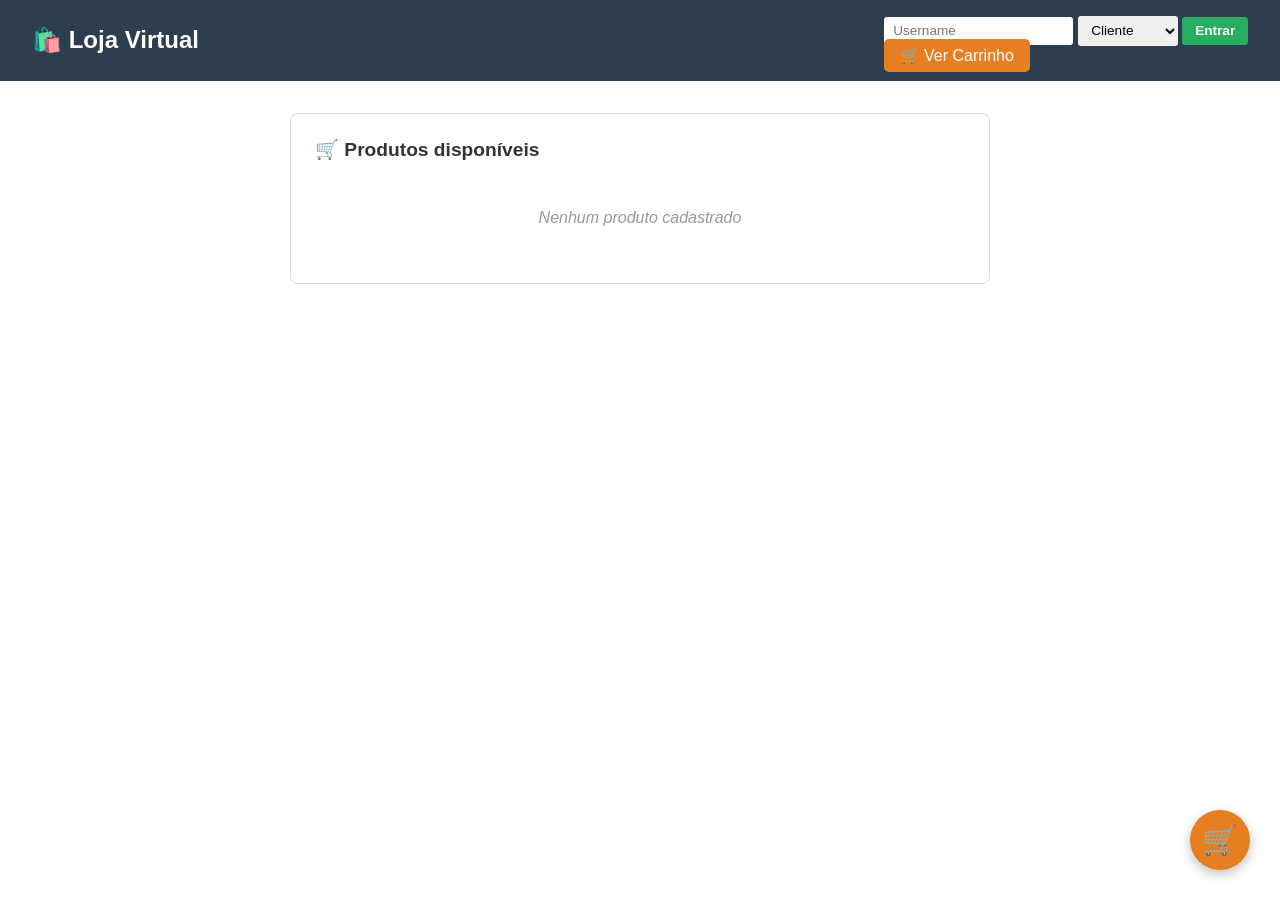
==== commit 605ed227: "merge: integrar alteracoes do repositorio remoto" ====
--- a/Html/index.html
+++ b/Html/index.html
@@ -13,7 +13,10 @@
     <div>
         <div id="botoesAdmin"></div>
         <div id="painelLogin"></div>
-        <a href="carrinho.html" class="carrinho-link">🛒 Ver Carrinho</a>
+        <a href="carrinho.html" class="carrinho-link">
+            🛒 Ver Carrinho
+            <span id="badgeCarrinhoNav" class="badge-carrinho-nav" style="display: none;">0</span>
+        </a>
     </div>
 </nav>
 
@@ -31,7 +34,7 @@
                     <input type="text" id="nomeProduto" placeholder="Ex: Camiseta" maxlength="40">
                 </div>
                 <div class="campo">
-                    <label for="precoProduto">Preço (R$)</label>
+                    <label for="precoProduto">Preço (MZM)</label>
                     <input type="number" id="precoProduto" placeholder="99.90" step="0.01" min="0.01">
                 </div>
                 <button id="btnAdicionarProduto" class="btn-salvar">✅ Adicionar</button>
@@ -46,10 +49,33 @@
         <div class="mensagem-vazia">Nenhum produto cadastrado.</div>
     </div>
 </div>
-  
-</body>
+
+<!-- Ícone flutuante do carrinho com badge -->
+<div id="iconeCarrinho" class="icone-carrinho" onclick="abrirPainelCarrinho()">
+    🛒
+    <span id="badgeCarrinho" class="badge-carrinho" style="display: none;">0</span>
+</div>
+
+<!-- Overlay do painel -->
+<div id="overlayCarrinho" class="overlay-carrinho" onclick="fecharPainelCarrinho()"></div>
+
+<!-- Painel lateral do carrinho -->
+<div id="painelCarrinho" class="painel-carrinho">
+    <div class="painel-carrinho-header">
+        <h2>🛒 Meu Carrinho</h2>
+        <button onclick="fecharPainelCarrinho()" class="btn-fechar">&times;</button>
+    </div>
+    <div id="painelCarrinhoConteudo" class="painel-carrinho-conteudo">
+        <!-- Itens renderizados via JS -->
+    </div>
+    <div id="painelCarrinhoResumo" class="painel-carrinho-resumo">
+        <!-- Resumo e botão de checkout -->
+    </div>
+</div>
+
 <script src="../js/products.js"></script>
 <script src="../js/addProducts.js"></script>
 <script src="../js/cart.js"></script>
 <script src="../js/app.js"></script>
-</html>
+</body>
+</html>
--- a/css/style.css
+++ b/css/style.css
@@ -39,16 +39,25 @@
     background-color: #d35400;
 }
 
+/* badge no menu */
+.badge-carrinho-nav {
+    background: #e74c3c;
+    color: white;
+    border-radius: 50%;
+    padding: 0.1rem 0.4rem;
+    font-size: 0.75rem;
+    margin-left: 0.3rem;
+    display: none;
+}
+
 /* ===================== AUTENTICAÇÃO ===================== */
 #painelLogin {
     display: flex;
     align-items: center;
 }
-
 #botoesAdmin {
     display: none;
 }
-
 .btn-admin {
     background-color: #9b59b6;
     color: white;
@@ -60,17 +69,14 @@
     font-weight: bold;
     transition: background-color 0.3s;
 }
-
 .btn-admin:hover {
     background-color: #8e44ad;
 }
-
 .formulario-login {
     display: flex;
     gap: 0.3rem;
     align-items: center;
 }
-
 .formulario-login input,
 .formulario-login select {
     padding: 0.4rem 0.6rem;
@@ -78,15 +84,12 @@
     border-radius: 3px;
     font-size: 0.85rem;
 }
-
 .formulario-login input {
     min-width: 120px;
 }
-
 .formulario-login select {
     min-width: 100px;
 }
-
 .btn-login {
     background-color: #27ae60;
     color: white;
@@ -97,31 +100,26 @@
     font-size: 0.85rem;
     font-weight: bold;
 }
-
 .btn-login:hover {
     background-color: #1e8449;
 }
-
 .info-usuario {
     display: flex;
     gap: 1rem;
     align-items: center;
-    background-color: rgba(255, 255, 255, 0.1);
+    background-color: rgba(255,255,255,0.1);
     padding: 0.5rem 1rem;
     border-radius: 5px;
 }
-
 .nome-usuario {
     font-weight: bold;
 }
-
 .tipo-usuario {
     font-size: 0.85rem;
-    background-color: rgba(255, 255, 255, 0.2);
+    background-color: rgba(255,255,255,0.2);
     padding: 0.2rem 0.6rem;
     border-radius: 3px;
 }
-
 .btn-logout {
     background-color: #e74c3c;
     color: white;
@@ -131,7 +129,6 @@
     cursor: pointer;
     font-size: 0.8rem;
 }
-
 .btn-logout:hover {
     background-color: #c0392b;
 }
@@ -145,43 +142,29 @@
     top: 0;
     width: 100%;
     height: 100%;
-    background-color: rgba(0, 0, 0, 0.5);
+    background-color: rgba(0,0,0,0.5);
     flex-direction: column;
     justify-content: center;
     align-items: center;
     animation: fadeIn 0.3s ease;
 }
-
 @keyframes fadeIn {
-    from {
-        opacity: 0;
-    }
-    to {
-        opacity: 1;
-    }
-}
-
+    from { opacity: 0; }
+    to { opacity: 1; }
+}
 .modal-conteudo {
     background-color: white;
     padding: 2rem;
     border-radius: 8px;
     width: 90%;
     max-width: 500px;
-    box-shadow: 0 4px 20px rgba(0, 0, 0, 0.3);
+    box-shadow: 0 4px 20px rgba(0,0,0,0.3);
     animation: slideDown 0.3s ease;
 }
-
 @keyframes slideDown {
-    from {
-        transform: translateY(-50px);
-        opacity: 0;
-    }
-    to {
-        transform: translateY(0);
-        opacity: 1;
-    }
-}
-
+    from { transform: translateY(-50px); opacity: 0; }
+    to { transform: translateY(0); opacity: 1; }
+}
 .modal-header {
     display: flex;
     justify-content: space-between;
@@ -190,13 +173,11 @@
     border-bottom: 2px solid #f0f0f0;
     padding-bottom: 1rem;
 }
-
 .modal-header h2 {
     margin: 0;
     font-size: 1.3rem;
     color: #2c3e50;
 }
-
 .btn-fechar {
     background-color: transparent;
     border: none;
@@ -205,15 +186,12 @@
     color: #999;
     transition: color 0.3s;
 }
-
 .btn-fechar:hover {
     color: #333;
 }
-
 .modal-body {
     margin-bottom: 1rem;
 }
-
 .btn-salvar {
     background-color: #27ae60;
     color: white;
@@ -226,18 +204,15 @@
     width: 100%;
     transition: background-color 0.3s;
 }
-
 .btn-salvar:hover {
     background-color: #1e8449;
 }
 
-/* ===================== RESPONSIVE MODAL ===================== */
 @media (max-width: 600px) {
     .modal-conteudo {
         width: 95%;
         padding: 1.5rem;
     }
-    
     .modal-header h2 {
         font-size: 1.1rem;
     }
@@ -250,45 +225,46 @@
     border: 1px solid #ddd;
     border-radius: 8px;
 }
-
 .painel h2 {
     margin-bottom: 1rem;
     font-size: 1.2rem;
 }
-
 .form-adicionar {
     display: flex;
     flex-direction: column;
     gap: 1rem;
 }
-
 .campo {
     display: flex;
     flex-direction: column;
     gap: 0.3rem;
 }
-
 .campo label {
     font-weight: bold;
     font-size: 0.9rem;
 }
-
 .campo input {
     padding: 0.5rem;
     border: 1px solid #ccc;
     border-radius: 5px;
     font-size: 1rem;
 }
-
 .campo input:focus {
     outline: none;
     border-color: #2c3e50;
 }
-
-nav > div {
-    display: flex;
-    gap: 1rem;
-    align-items: center;
+#btnAdicionarProduto {
+    background-color: #27ae60;
+    color: white;
+    border: none;
+    padding: 0.6rem 1.2rem;
+    border-radius: 5px;
+    font-size: 1rem;
+    cursor: pointer;
+    align-self: flex-start;
+}
+#btnAdicionarProduto:hover {
+    background-color: #1e8449;
 }
 
 .lista-produtos {
@@ -296,7 +272,6 @@
     flex-direction: column;
     gap: 0.8rem;
 }
-
 .mensagem-vazia {
     color: #999;
     font-style: italic;
@@ -314,37 +289,29 @@
     border-radius: 5px;
     background-color: #f9f9f9;
     transition: box-shadow 0.3s;
-}
-
+    cursor: pointer;
+}
 .produto-item:hover {
-    box-shadow: 0 2px 8px rgba(0, 0, 0, 0.1);
-}
-
+    box-shadow: 0 2px 8px rgba(0,0,0,0.1);
+}
 .produto-info {
     flex: 1;
     display: flex;
-    justify-content: space-between;
-    align-items: center;
-    gap: 1rem;
-}
-
+    flex-direction: column;
+    gap: 0.3rem;
+}
 .produto-info strong {
     font-size: 0.95rem;
 }
-
-.produto-info .preco {
-    font-weight: bold;
+.preco-pequeno {
+    font-size: 0.8rem;
     color: #e67e22;
-    min-width: 80px;
-    text-align: right;
-}
-
+    font-weight: bold;
+}
 .produto-acoes {
     display: flex;
     gap: 0.5rem;
 }
-
-.btn-carrinho,
 .btn-remover {
     background-color: transparent;
     border: 1px solid #ccc;
@@ -353,27 +320,19 @@
     border-radius: 3px;
     font-size: 0.9rem;
 }
-
-.btn-carrinho:hover {
-    background-color: #3498db;
-    color: white;
-    border-color: #3498db;
-}
-
 .btn-remover:hover {
     background-color: #e74c3c;
     color: white;
     border-color: #e74c3c;
 }
 
-/* ===================== CARRINHO ===================== */
+/* ===================== CARRINHO (página carrinho.html) ===================== */
 .vazio {
     text-align: center;
     color: #999;
     padding: 2rem;
     font-style: italic;
 }
-
 .item-carrinho {
     display: flex;
     align-items: center;
@@ -381,22 +340,18 @@
     padding: 0.8rem;
     border-bottom: 1px solid #eee;
 }
-
 .item-info {
     flex: 1;
 }
-
 .item-info strong {
     display: block;
     font-size: 0.95rem;
 }
-
 .item-info .preco {
     color: #e67e22;
     font-weight: bold;
     font-size: 0.85rem;
 }
-
 .item-controles {
     display: flex;
     align-items: center;
@@ -405,7 +360,6 @@
     border-radius: 3px;
     background-color: #f9f9f9;
 }
-
 .btn-qtd {
     background-color: transparent;
     border: none;
@@ -413,24 +367,20 @@
     cursor: pointer;
     font-size: 0.9rem;
 }
-
 .btn-qtd:hover {
     background-color: #eee;
 }
-
 .item-controles .qtd {
     padding: 0 0.5rem;
     min-width: 25px;
     text-align: center;
 }
-
 .item-subtotal {
     min-width: 70px;
     text-align: right;
     font-weight: bold;
     color: #27ae60;
 }
-
 .item-carrinho .btn-remover {
     background-color: transparent;
     border: none;
@@ -438,7 +388,6 @@
     cursor: pointer;
     font-size: 1rem;
 }
-
 .item-carrinho .btn-remover:hover {
     background-color: #ffe0e0;
 }
@@ -451,30 +400,25 @@
     border-radius: 5px;
     background-color: #fff8f0;
 }
-
 .resumo-linha {
     display: flex;
     justify-content: space-between;
     padding: 0.5rem 0;
     font-size: 0.95rem;
 }
-
 .resumo-linha strong {
     color: #2c3e50;
 }
-
 .resumo-total {
     font-size: 1.1rem;
     border-top: 2px solid #e67e22;
     padding-top: 0.8rem;
     margin-top: 0.8rem;
 }
-
 .resumo-total strong {
     color: #27ae60;
     font-size: 1.2rem;
 }
-
 .btn-finalizar,
 .btn-limpar {
     width: 100%;
@@ -486,21 +430,17 @@
     font-weight: bold;
     font-size: 0.95rem;
 }
-
 .btn-finalizar {
     background-color: #27ae60;
     color: white;
 }
-
 .btn-finalizar:hover {
     background-color: #1e8449;
 }
-
 .btn-limpar {
     background-color: #e74c3c;
     color: white;
 }
-
 .btn-limpar:hover {
     background-color: #c0392b;
 }
@@ -515,14 +455,221 @@
     color: white;
     padding: 0.8rem 1.5rem;
     border-radius: 5px;
-    box-shadow: 0 4px 12px rgba(0, 0, 0, 0.2);
+    box-shadow: 0 4px 12px rgba(0,0,0,0.2);
     transition: bottom 0.3s ease;
     z-index: 10000;
     max-width: 90%;
 }
-
 .notificacao.mostrar {
     bottom: 20px;
+}
+
+/* ===================== ÍCONE CARRINHO FLUTUANTE ===================== */
+.icone-carrinho {
+    position: fixed;
+    bottom: 30px;
+    right: 30px;
+    background: #e67e22;
+    color: white;
+    width: 60px;
+    height: 60px;
+    border-radius: 50%;
+    display: flex;
+    align-items: center;
+    justify-content: center;
+    font-size: 1.8rem;
+    cursor: pointer;
+    box-shadow: 0 4px 12px rgba(0,0,0,0.25);
+    z-index: 999;
+    transition: transform 0.2s, background-color 0.3s;
+}
+.icone-carrinho:hover {
+    background: #d35400;
+    transform: scale(1.1);
+}
+.badge-carrinho {
+    position: absolute;
+    top: -5px;
+    right: -5px;
+    background: #e74c3c;
+    color: white;
+    width: 24px;
+    height: 24px;
+    border-radius: 50%;
+    display: flex;
+    align-items: center;
+    justify-content: center;
+    font-size: 0.8rem;
+    font-weight: bold;
+}
+
+/* ===================== PAINEL LATERAL ===================== */
+.overlay-carrinho {
+    position: fixed;
+    top: 0;
+    left: 0;
+    width: 100%;
+    height: 100%;
+    background: rgba(0,0,0,0.4);
+    z-index: 1500;
+    display: none;
+}
+.overlay-carrinho.ativo {
+    display: block;
+}
+
+.painel-carrinho {
+    position: fixed;
+    top: 0;
+    right: -100%;
+    width: 380px;
+    max-width: 100%;
+    height: 100vh;
+    background: white;
+    box-shadow: -2px 0 10px rgba(0,0,0,0.2);
+    z-index: 2000;
+    transition: right 0.3s ease;
+    display: flex;
+    flex-direction: column;
+}
+.painel-carrinho.aberto {
+    right: 0;
+}
+.painel-carrinho-header {
+    display: flex;
+    justify-content: space-between;
+    align-items: center;
+    padding: 1.2rem;
+    border-bottom: 1px solid #eee;
+    background: #f9f9f9;
+}
+.painel-carrinho-header h2 {
+    font-size: 1.2rem;
+    color: #2c3e50;
+}
+.painel-carrinho-conteudo {
+    flex: 1;
+    overflow-y: auto;
+    padding: 1rem;
+}
+.painel-carrinho-vazio {
+    text-align: center;
+    color: #999;
+    margin-top: 3rem;
+}
+.painel-item {
+    display: flex;
+    justify-content: space-between;
+    align-items: center;
+    padding: 0.8rem 0;
+    border-bottom: 1px solid #f0f0f0;
+}
+.painel-item-left {
+    display: flex;
+    flex-direction: column;
+    gap: 0.3rem;
+}
+.painel-item-nome {
+    font-weight: 600;
+}
+.painel-item-preco {
+    font-size: 0.8rem;
+    color: #e67e22;
+}
+.painel-item-right {
+    display: flex;
+    align-items: center;
+    gap: 0.8rem;
+}
+.qty-control {
+    display: flex;
+    align-items: center;
+    border: 1px solid #ddd;
+    border-radius: 5px;
+    background: #fff;
+}
+.qty-btn {
+    background: none;
+    border: none;
+    padding: 0.25rem 0.6rem;
+    cursor: pointer;
+    font-size: 1rem;
+    color: #555;
+}
+.qty-btn:hover {
+    background: #f0f0f0;
+}
+.qty-number {
+    padding: 0 0.3rem;
+    min-width: 20px;
+    text-align: center;
+    font-weight: 500;
+}
+.painel-item-subtotal {
+    font-weight: bold;
+    color: #27ae60;
+    min-width: 65px;
+    text-align: right;
+}
+.remove-item {
+    background: none;
+    border: none;
+    font-size: 1.1rem;
+    cursor: pointer;
+    opacity: 0.7;
+}
+.remove-item:hover {
+    opacity: 1;
+    background: #ffe0e0;
+    border-radius: 50%;
+}
+.painel-carrinho-resumo {
+    padding: 1rem;
+    border-top: 2px solid #e67e22;
+    background: #fff8f0;
+}
+.painel-resumo-linha {
+    display: flex;
+    justify-content: space-between;
+    margin-bottom: 0.5rem;
+}
+.painel-resumo-linha.total {
+    font-weight: bold;
+    font-size: 1.1rem;
+    margin-top: 0.5rem;
+    border-top: 1px solid #f0d9c0;
+    padding-top: 0.5rem;
+}
+.btn-painel-checkout {
+    display: block;
+    text-align: center;
+    background: #27ae60;
+    color: white;
+    text-decoration: none;
+    padding: 0.7rem;
+    border-radius: 5px;
+    margin-top: 1rem;
+    font-weight: bold;
+    transition: background 0.3s;
+}
+.btn-painel-checkout:hover {
+    background: #1e8449;
+}
+.btn-painel-limpar {
+    display: block;
+    width: 100%;
+    background: #e74c3c;
+    color: white;
+    border: none;
+    padding: 0.7rem;
+    border-radius: 5px;
+    margin-top: 0.5rem;
+    cursor: pointer;
+    font-weight: bold;
+    transition: background 0.3s;
+}
+.btn-painel-limpar:hover {
+    background: #c0392b;
 }
 
 /* ===================== RESPONSIVE ===================== */
@@ -531,25 +678,24 @@
         max-width: 95%;
         margin: 1rem auto;
     }
-    
     .produto-item,
     .item-carrinho {
         flex-direction: column;
         align-items: flex-start;
     }
-    
     .produto-info {
         flex-direction: column;
         align-items: flex-start;
         width: 100%;
     }
-    
     .produto-acoes {
         width: 100%;
         justify-content: flex-end;
     }
-    
     .resumo-linha {
         font-size: 0.85rem;
     }
-}
+    .painel-carrinho {
+        width: 100%;
+    }
+}
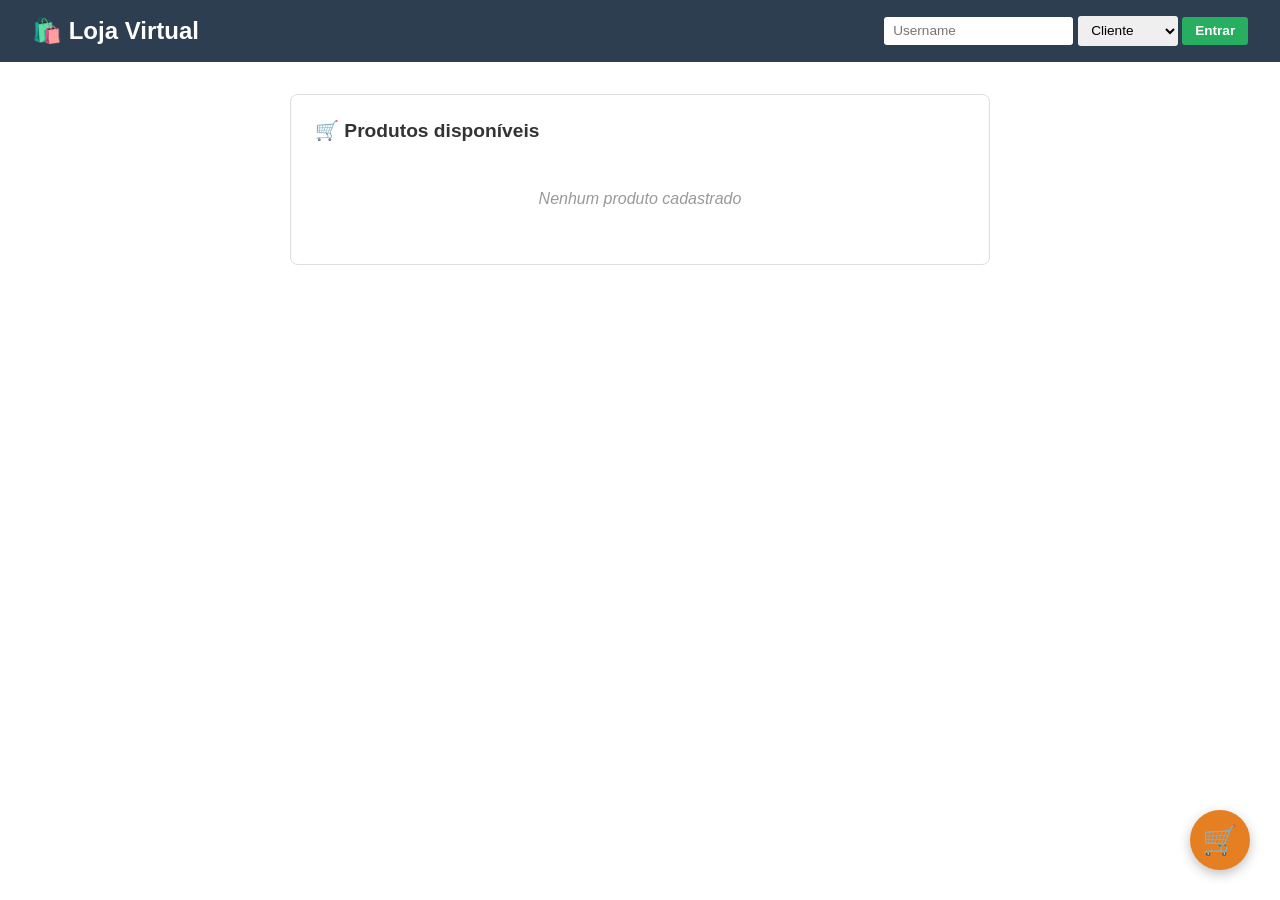
==== commit e30415ee: "estilo: remover botao ver carrinho da nav e adicionar responsividade" ====
--- a/Html/index.html
+++ b/Html/index.html
@@ -13,10 +13,6 @@
     <div>
         <div id="botoesAdmin"></div>
         <div id="painelLogin"></div>
-        <a href="carrinho.html" class="carrinho-link">
-            🛒 Ver Carrinho
-            <span id="badgeCarrinhoNav" class="badge-carrinho-nav" style="display: none;">0</span>
-        </a>
     </div>
 </nav>
 
--- a/css/style.css
+++ b/css/style.css
@@ -28,27 +28,6 @@
     text-decoration: none;
 }
 
-nav a.carrinho-link {
-    background-color: #e67e22;
-    padding: 0.5rem 1rem;
-    border-radius: 5px;
-    transition: background-color 0.3s;
-}
-
-nav a.carrinho-link:hover {
-    background-color: #d35400;
-}
-
-/* badge no menu */
-.badge-carrinho-nav {
-    background: #e74c3c;
-    color: white;
-    border-radius: 50%;
-    padding: 0.1rem 0.4rem;
-    font-size: 0.75rem;
-    margin-left: 0.3rem;
-    display: none;
-}
 
 /* ===================== AUTENTICAÇÃO ===================== */
 #painelLogin {
@@ -674,6 +653,21 @@
 
 /* ===================== RESPONSIVE ===================== */
 @media (max-width: 600px) {
+    nav {
+        flex-direction: column;
+        align-items: flex-start;
+        gap: 0.5rem;
+        padding: 1rem;
+    }
+
+    nav h1 {
+        font-size: 1.2rem;
+    }
+
+    nav > div {
+        width: 100%;
+    }
+
     .painel {
         max-width: 95%;
         margin: 1rem auto;
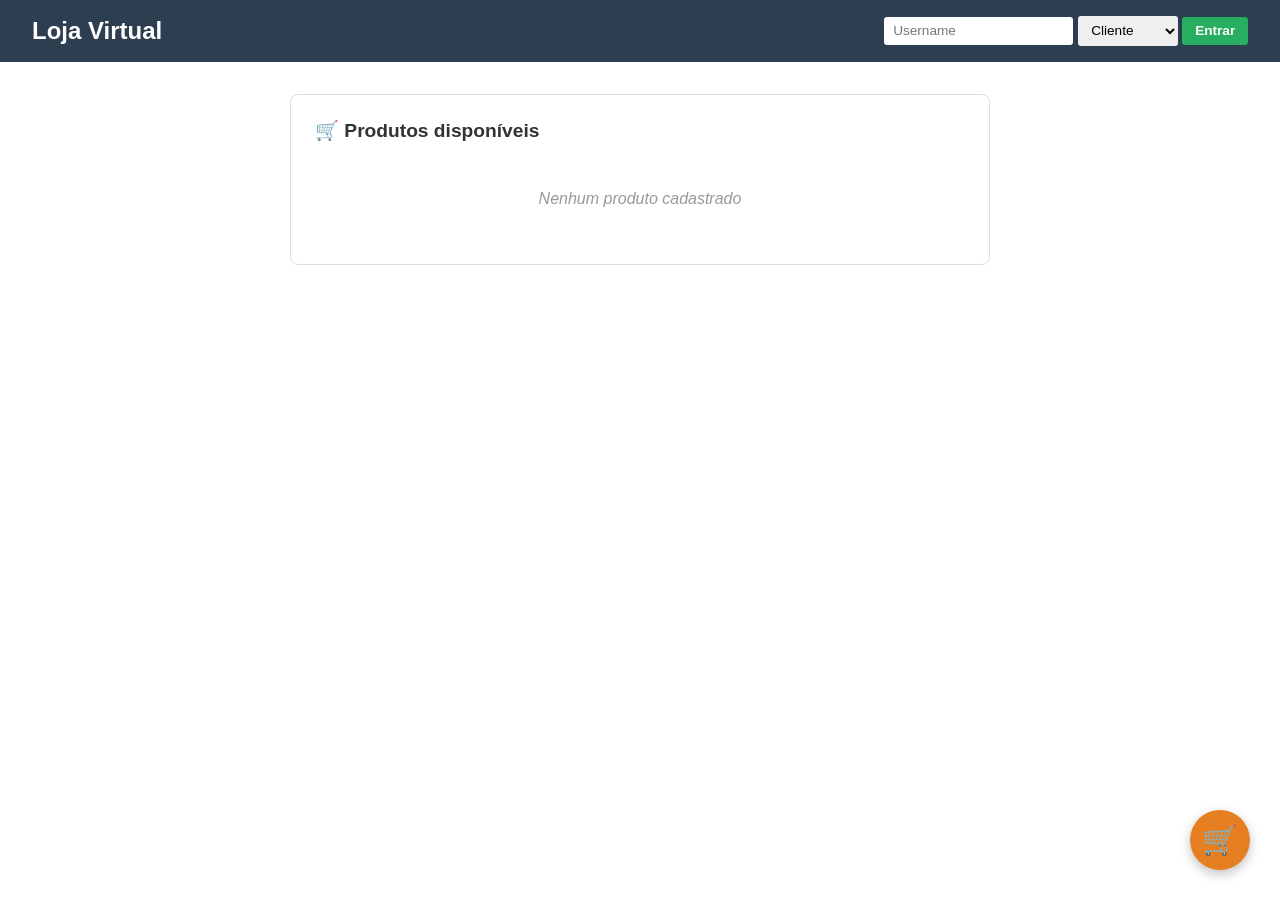
==== commit 02dfd322: "Clean interface standardize currency" ====
--- a/Html/index.html
+++ b/Html/index.html
@@ -9,8 +9,8 @@
 <body>
 
 <nav>
-    <h1>🛍️ Loja Virtual</h1>
-    <div>
+    <h1>Loja Virtual</h1>
+    <div class="nav-acoes">
         <div id="botoesAdmin"></div>
         <div id="painelLogin"></div>
     </div>
@@ -20,7 +20,7 @@
 <div id="modalAdicionarProduto" class="modal" onclick="fecharModalAoClicarFora(event)">
     <div class="modal-conteudo">
         <div class="modal-header">
-            <h2>📦 Adicionar Novo Produto</h2>
+            <h2>Adicionar Novo Produto</h2>
             <button onclick="fecharModalAdicionarProduto()" class="btn-fechar">&times;</button>
         </div>
         <div class="modal-body">
@@ -30,10 +30,10 @@
                     <input type="text" id="nomeProduto" placeholder="Ex: Camiseta" maxlength="40">
                 </div>
                 <div class="campo">
-                    <label for="precoProduto">Preço (MZM)</label>
+                    <label for="precoProduto">Preço (MZN)</label>
                     <input type="number" id="precoProduto" placeholder="99.90" step="0.01" min="0.01">
                 </div>
-                <button id="btnAdicionarProduto" class="btn-salvar">✅ Adicionar</button>
+                <button id="btnAdicionarProduto" class="btn-salvar">Adicionar</button>
             </div>
         </div>
     </div>
@@ -58,7 +58,7 @@
 <!-- Painel lateral do carrinho -->
 <div id="painelCarrinho" class="painel-carrinho">
     <div class="painel-carrinho-header">
-        <h2>🛒 Meu Carrinho</h2>
+        <h2>Meu Carrinho</h2>
         <button onclick="fecharPainelCarrinho()" class="btn-fechar">&times;</button>
     </div>
     <div id="painelCarrinhoConteudo" class="painel-carrinho-conteudo">
--- a/css/style.css
+++ b/css/style.css
@@ -28,14 +28,22 @@
     text-decoration: none;
 }
 
+.nav-acoes {
+    display: flex;
+    flex-direction: row;
+    align-items: center;
+    gap: 1rem;
+}
 
 /* ===================== AUTENTICAÇÃO ===================== */
 #painelLogin {
     display: flex;
     align-items: center;
+    order: 1;
 }
 #botoesAdmin {
     display: none;
+    order: 0;
 }
 .btn-admin {
     background-color: #9b59b6;
@@ -664,8 +672,9 @@
         font-size: 1.2rem;
     }
 
-    nav > div {
+    .nav-acoes {
         width: 100%;
+        flex-wrap: wrap;
     }
 
     .painel {
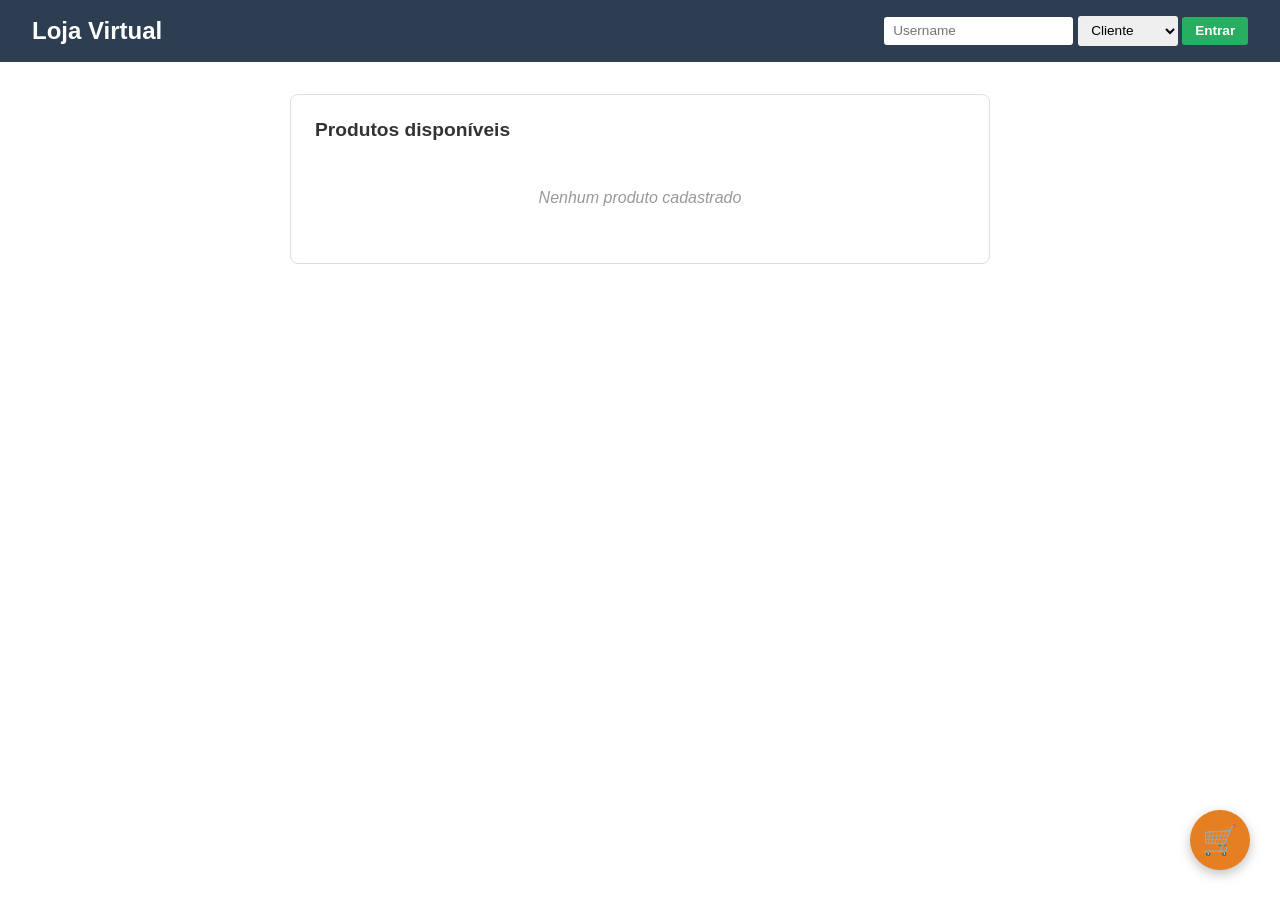
==== commit 34bdf8f9: "refactr: restrcture JS into MVC layers and update HTML script references" ====
--- a/Html/index.html
+++ b/Html/index.html
@@ -40,7 +40,7 @@
 </div>
 
 <div class="painel">
-    <h2>🛒 Produtos disponíveis</h2>
+    <h2>Produtos disponíveis</h2>
     <div id="containerListaProdutos" class="lista-produtos">
         <div class="mensagem-vazia">Nenhum produto cadastrado.</div>
     </div>
@@ -69,9 +69,12 @@
     </div>
 </div>
 
-<script src="../js/products.js"></script>
-<script src="../js/addProducts.js"></script>
-<script src="../js/cart.js"></script>
-<script src="../js/app.js"></script>
+<script src="../js/models/userModel.js"></script>
+<script src="../js/models/productModel.js"></script>
+<script src="../js/models/cartModel.js"></script>
+<script src="../js/views/userView.js"></script>
+<script src="../js/views/productView.js"></script>
+<script src="../js/views/cartView.js"></script>
+<script src="../js/controllers/app.js"></script>
 </body>
 </html>
--- a/css/style.css
+++ b/css/style.css
@@ -276,7 +276,6 @@
     border-radius: 5px;
     background-color: #f9f9f9;
     transition: box-shadow 0.3s;
-    cursor: pointer;
 }
 .produto-item:hover {
     box-shadow: 0 2px 8px rgba(0,0,0,0.1);
@@ -298,6 +297,21 @@
 .produto-acoes {
     display: flex;
     gap: 0.5rem;
+    align-items: center;
+}
+.btn-adicionar {
+    background-color: #27ae60;
+    color: white;
+    border: none;
+    padding: 0.4rem 0.9rem;
+    border-radius: 3px;
+    cursor: pointer;
+    font-size: 0.85rem;
+    font-weight: bold;
+    transition: background-color 0.2s;
+}
+.btn-adicionar:hover {
+    background-color: #1e8449;
 }
 .btn-remover {
     background-color: transparent;
